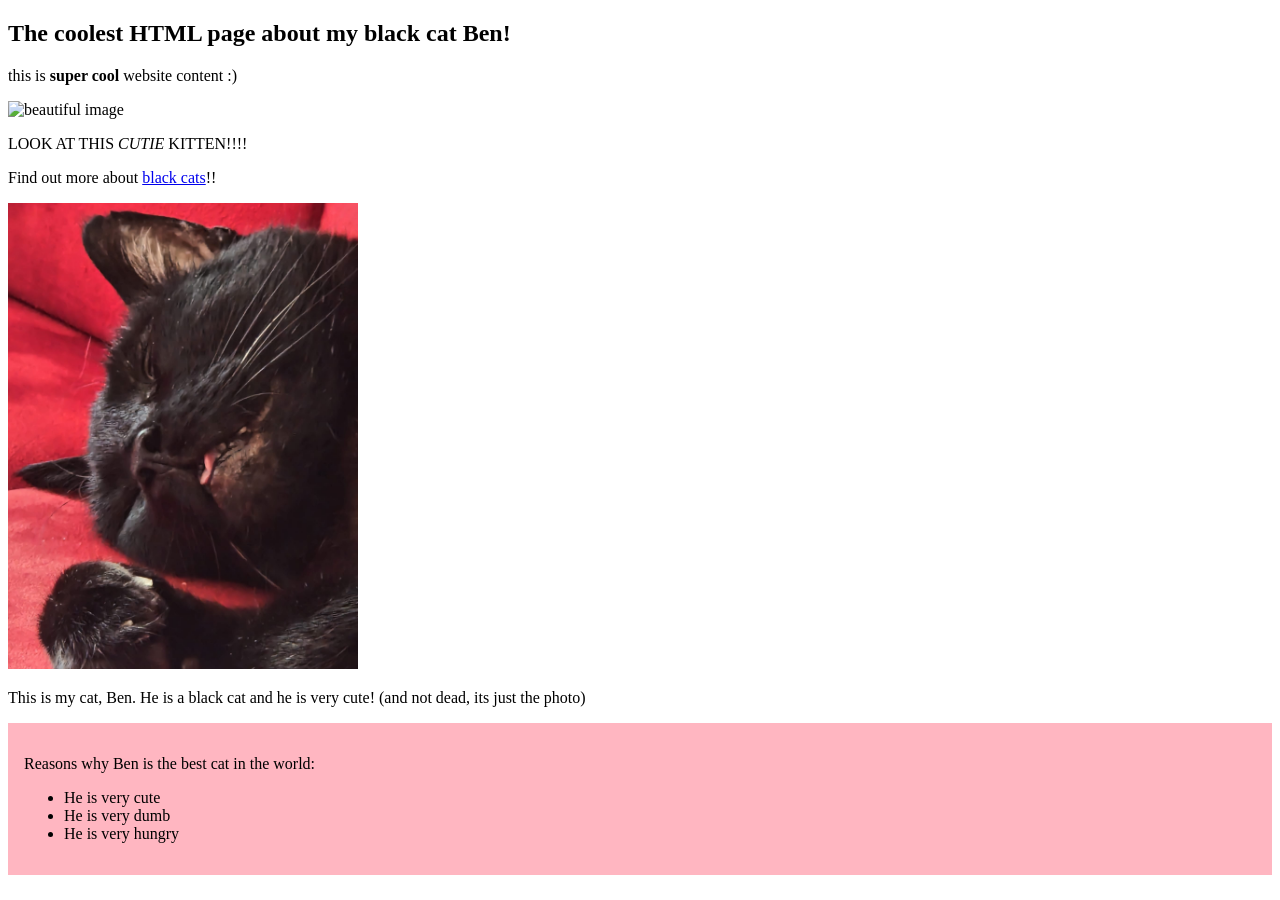
==== docs/week 1/demo.html @ 7ab8de4b "pages structure" ====
<!DOCTYPE html>
<html lang="en">
<head>
    <meta charset="UTF-8">
    <meta name="viewport" content="width=device-width, initial-scale=1.0">
    <title>Black cats</title>
</head>
<body>
    <!-- my comment is, that i can also add a header, sections in main, and a footer. -->
    <h2>The coolest HTML page about my black cat Ben!</h2>
    <p>this is <b>super cool </b> website content :) </p>
    <img width="350" title="beautiful image" src="https://images.stockcake.com/public/e/2/d/e2ddf817-e802-4f51-b4d1-b35c8a44799c_large/kitten-with-yarn-stockcake.jpg" alt="beautiful image">
    <p> LOOK AT THIS <i>CUTIE</i> KITTEN!!!!</p>
    <p> Find out more about <a href="https://en.wikipedia.org/wiki/Black_cat" target="_blank">black cats</a>!!</p>
    <img width="350" title="beautiful image" src="Ben.jpeg" alt="my cat">
    <p> This is my cat, Ben. He is a black cat and he is very cute! (and not dead, its just the photo) </p>
    <div style="background:#ffb6c1; padding:1rem;">
        <p> Reasons why Ben is the best cat in the world: </p>
        <ul>
            <li>He is very cute</li>
            <li>He is very dumb</li>
            <li>He is very hungry</li>
        </ul>
    </div>
    <!-- i could also add an iFrame. go to yt video, share, embed and then copy that info-->
</body>
</html>
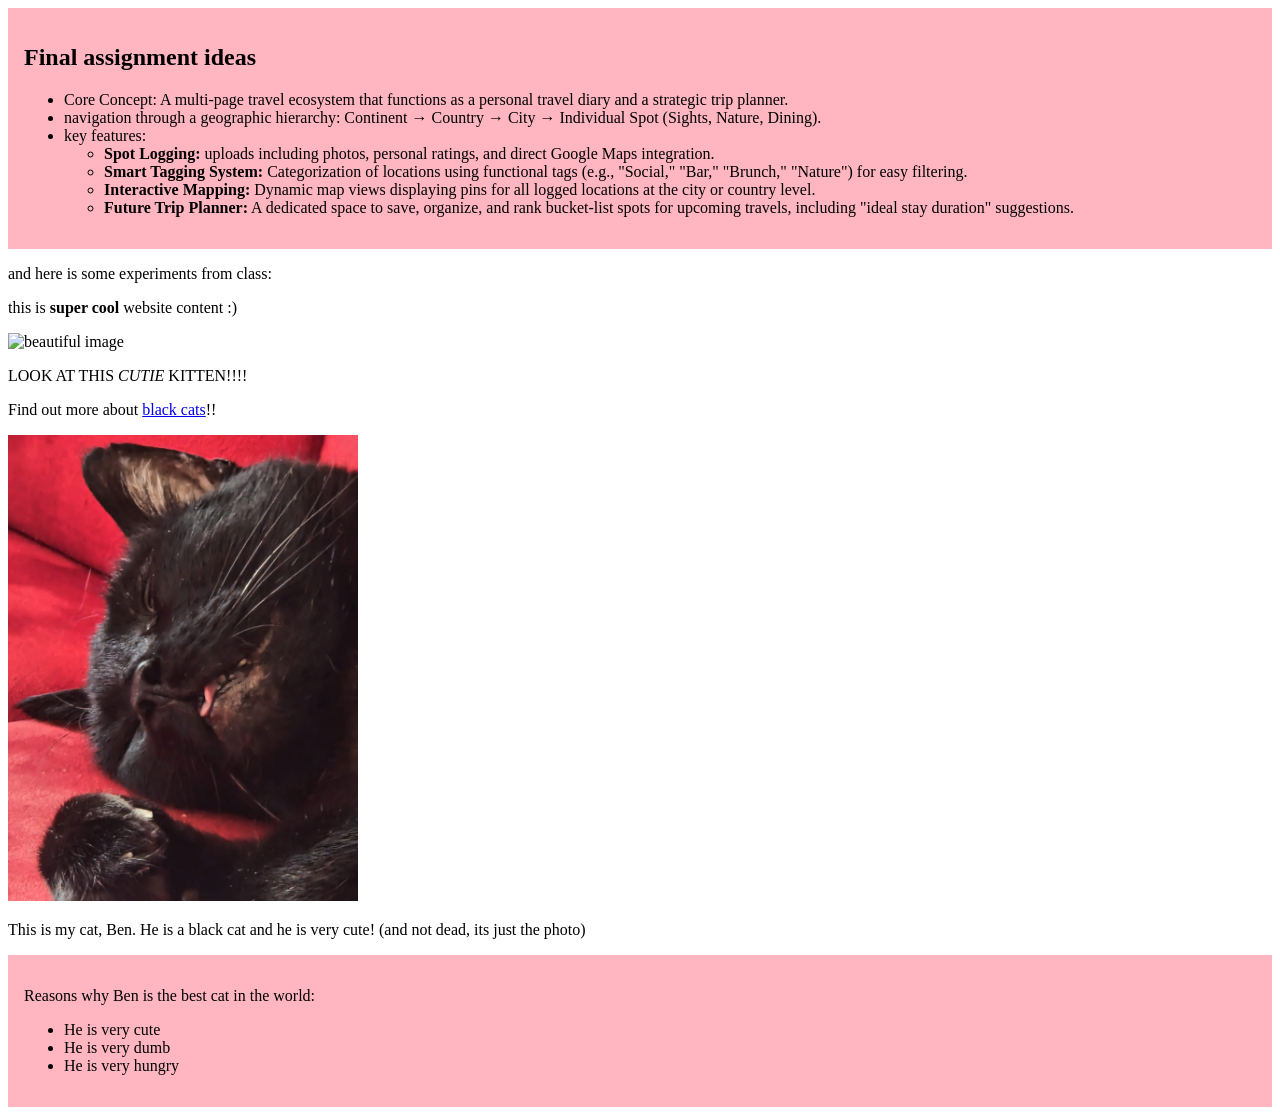
==== commit 2e0672f1: "first assignment" ====
--- a/docs/week 1/demo.html
+++ b/docs/week 1/demo.html
@@ -3,11 +3,28 @@
 <head>
     <meta charset="UTF-8">
     <meta name="viewport" content="width=device-width, initial-scale=1.0">
-    <title>Black cats</title>
+    <title>final assignment ideas</title>
 </head>
 <body>
     <!-- my comment is, that i can also add a header, sections in main, and a footer. -->
-    <h2>The coolest HTML page about my black cat Ben!</h2>
+     <div style="background:#ffb6c1; padding:1rem;">
+        <h2> Final assignment ideas </h2>
+        <ul>
+            <li>Core Concept: A multi-page travel ecosystem that functions as 
+                a personal travel diary and a strategic trip planner. </li>
+            <li>navigation through a geographic hierarchy: 
+                Continent → Country → City → Individual Spot (Sights, Nature, Dining).</li>
+            <li>key features:
+                <ul>
+                    <li> <b>Spot Logging:</b> uploads including photos, personal ratings, and direct Google Maps integration.</li>
+                    <li> <b>Smart Tagging System:</b> Categorization of locations using functional tags (e.g., "Social," "Bar," "Brunch," "Nature") for easy filtering.
+                    <li> <b>Interactive Mapping:</b> Dynamic map views displaying pins for all logged locations at the city or country level.</li>
+                    <li> <b>Future Trip Planner:</b> A dedicated space to save, organize, and rank bucket-list spots for upcoming travels, including "ideal stay duration" suggestions.</li>
+                </ul>
+            </li>
+        </ul>
+    </div>
+    <p> and here is some experiments from class:</p>
     <p>this is <b>super cool </b> website content :) </p>
     <img width="350" title="beautiful image" src="https://images.stockcake.com/public/e/2/d/e2ddf817-e802-4f51-b4d1-b35c8a44799c_large/kitten-with-yarn-stockcake.jpg" alt="beautiful image">
     <p> LOOK AT THIS <i>CUTIE</i> KITTEN!!!!</p>
